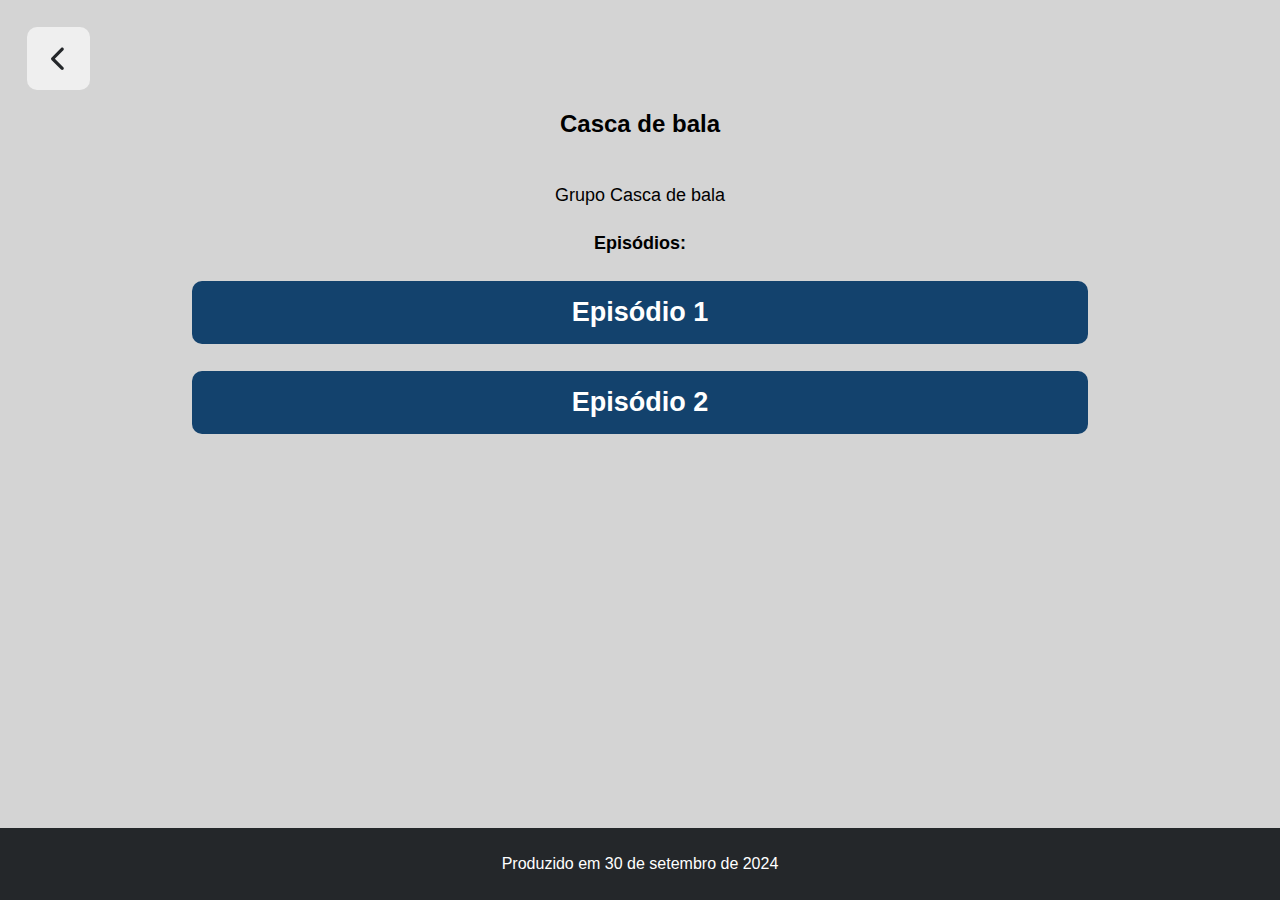
==== html/casca.html @ 06dc90b1 "Rádio" ====
<!DOCTYPE html>
<html lang="en">
<head>
    <meta charset="UTF-8">
    <meta name="viewport" content="width=device-width, initial-scale=1.0">
    <link rel="stylesheet" href="../public/css/style.css">
    <link rel="shortcut icon" href="../public/img/logo.png" type="image/x-icon">
    <title>Sintoniza IDEV</title>
</head>
<body>
    <main>
        <div class="main-2">
            <div class="return">
                <a href="./home.html">
                    <button>
                        <svg xmlns="http://www.w3.org/2000/svg" viewBox="0 0 320 512"><!--!Font Awesome Free 6.6.0 by @fontawesome - https://fontawesome.com License - https://fontawesome.com/license/free Copyright 2024 Fonticons, Inc.--><path d="M9.4 233.4c-12.5 12.5-12.5 32.8 0 45.3l192 192c12.5 12.5 32.8 12.5 45.3 0s12.5-32.8 0-45.3L77.3 256 246.6 86.6c12.5-12.5 12.5-32.8 0-45.3s-32.8-12.5-45.3 0l-192 192z"/></svg>
                    </button>
                </a>
            </div>

            <div class="titulo">
                <h2>Casca de bala</h2>
            </div>

            <div class="box-1">
                <div class="center">
                    <p class="desc">Grupo Casca de bala</p>
                </div>
                <div class="center">
                    <p class="desc"><b>Episódios:</b></p>
                </div>

                <div class="center">
                    <div class="episodios">
                        <a href="https://www.youtube.com/watch?v=i_Zylv1kak8&t=24s" target="_blank" rel="external"><button>Episódio 1</button></a><br>
                        <a href="https://youtu.be/h6bcLrEK8ZI?si=Ig4rti-5Xv9eytSJ" target="_blank" rel="external"><button>Episódio 2</button></a>
                    </div>
                </div>
            </div>
        </div>
    </main>

    <footer>
        <div class="center">
            <p>Produzido em 30 de setembro de 2024</p>
        </div>
    </footer>
</body>
</html>
---- public/css/style.css ----
@import "./global.css";

body {
    margin: 0;
    font-family: "Arial", "sans-serif";
}

.center {
    display: flex;
    justify-content: center;
    align-items: center;
}

.end {
    display: flex;
    justify-content: end;
    align-items: center;
}

button {
    padding: 1vh;
    width: 70vw;
    min-height: 7vh;
    border: 0;
    font-size: 3vh;
    border-radius: 10px;
    font-weight: bold;
}

header {
    height: 20vh;
    background-color: var(--color-1);
    color: white;
}

header .box-1 {
    height: 50% !important;
}

header img {
    width: 50px;
    height: 50px;
    margin: 2vh;
    border-radius: 50%;
}

header h1 {
    margin: 0;
}

.main-1 {
    min-height: 66vh;
    padding: 3vh;
    background-color: rgb(212, 212, 212);
}

.desc {
    width: 70vw;
    margin: 0;
    margin-bottom: 3vh;
    text-align: center;
    font-size: 18px;
}

.buttons button {
    margin-bottom: 3vh;
    background-color: var(--color-2);
    color: white;
}

.main-2 {
    min-height: 86vh;
    padding: 3vh;
    background-color: rgb(212, 212, 212);
}

.main-3 {
    height: 100vh;
    width: 100vw;
    background-color: var(--color-2);
    display: flex;
    justify-content: center;
    align-items: center;
}

#logo-main {
    width: 50vw;
}

.desc-main {
    color: white;
    width: 70vw;
    text-align: center;
    font-weight: bold;
    font-size: 3vh;
    margin: 3vh 0;
}

.button-main {
    font-size: 3vh;
    background-color: #d3eaff;
}

.return button {
    height: 7vh;
    width: 7vh;
    display: flex;
    justify-content: center;
    align-items: center;
    font-size: 40px;
    border: 0;
    border-radius: 10px;
}

.return button svg {
    width: 16px;
    fill: var(--gray-1);
}

.titulo {
    text-align: center;
}

.main-2 .box-1 {
    padding: 3vh;
}

.episodios button {
    margin-bottom: 3vh;
    background-color: var(--color-2);
    color: white;
}

footer {
    height: 8vh;
    margin: 0;
    background-color: var(--gray-1);
    display: flex;
    justify-content: center;
    align-items: center;
    color: white;
}

footer p {
    margin: 0;
}
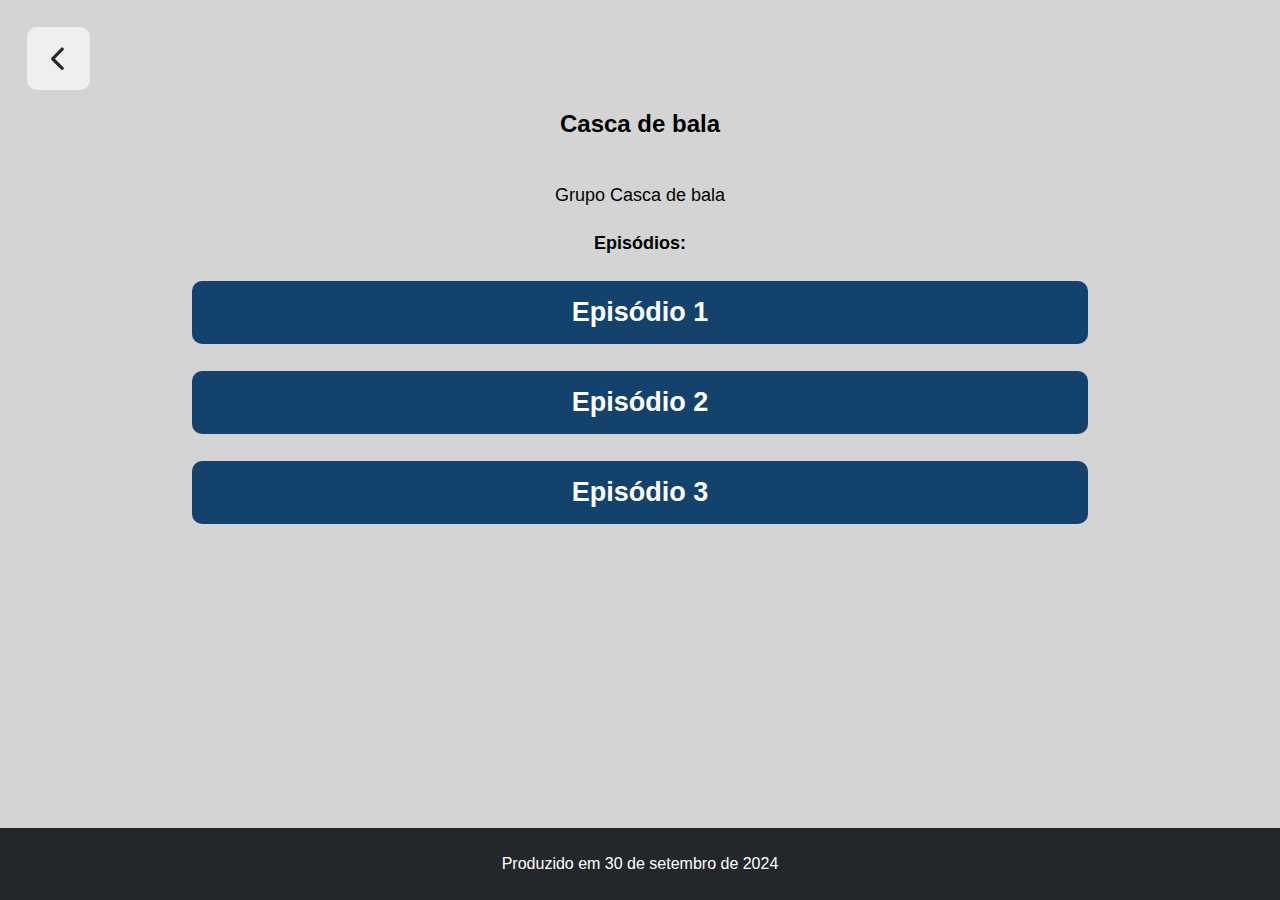
==== commit 6f374ad6: "Atualização" ====
--- a/html/casca.html
+++ b/html/casca.html
@@ -1,5 +1,5 @@
 <!DOCTYPE html>
-<html lang="en">
+<html lang="pt">
 <head>
     <meta charset="UTF-8">
     <meta name="viewport" content="width=device-width, initial-scale=1.0">
@@ -33,7 +33,8 @@
                 <div class="center">
                     <div class="episodios">
                         <a href="https://www.youtube.com/watch?v=i_Zylv1kak8&t=24s" target="_blank" rel="external"><button>Episódio 1</button></a><br>
-                        <a href="https://youtu.be/h6bcLrEK8ZI?si=Ig4rti-5Xv9eytSJ" target="_blank" rel="external"><button>Episódio 2</button></a>
+                        <a href="https://youtu.be/h6bcLrEK8ZI?si=Ig4rti-5Xv9eytSJ" target="_blank" rel="external"><button>Episódio 2</button></a><br>
+                        <a href="https://youtu.be/FZuacCVAQVI?si=SG94r4HxwFExYdOK" target="_blank" rel="external"><button>Episódio 3</button></a>
                     </div>
                 </div>
             </div>
@@ -46,4 +47,4 @@
         </div>
     </footer>
 </body>
-</html>+</html>
